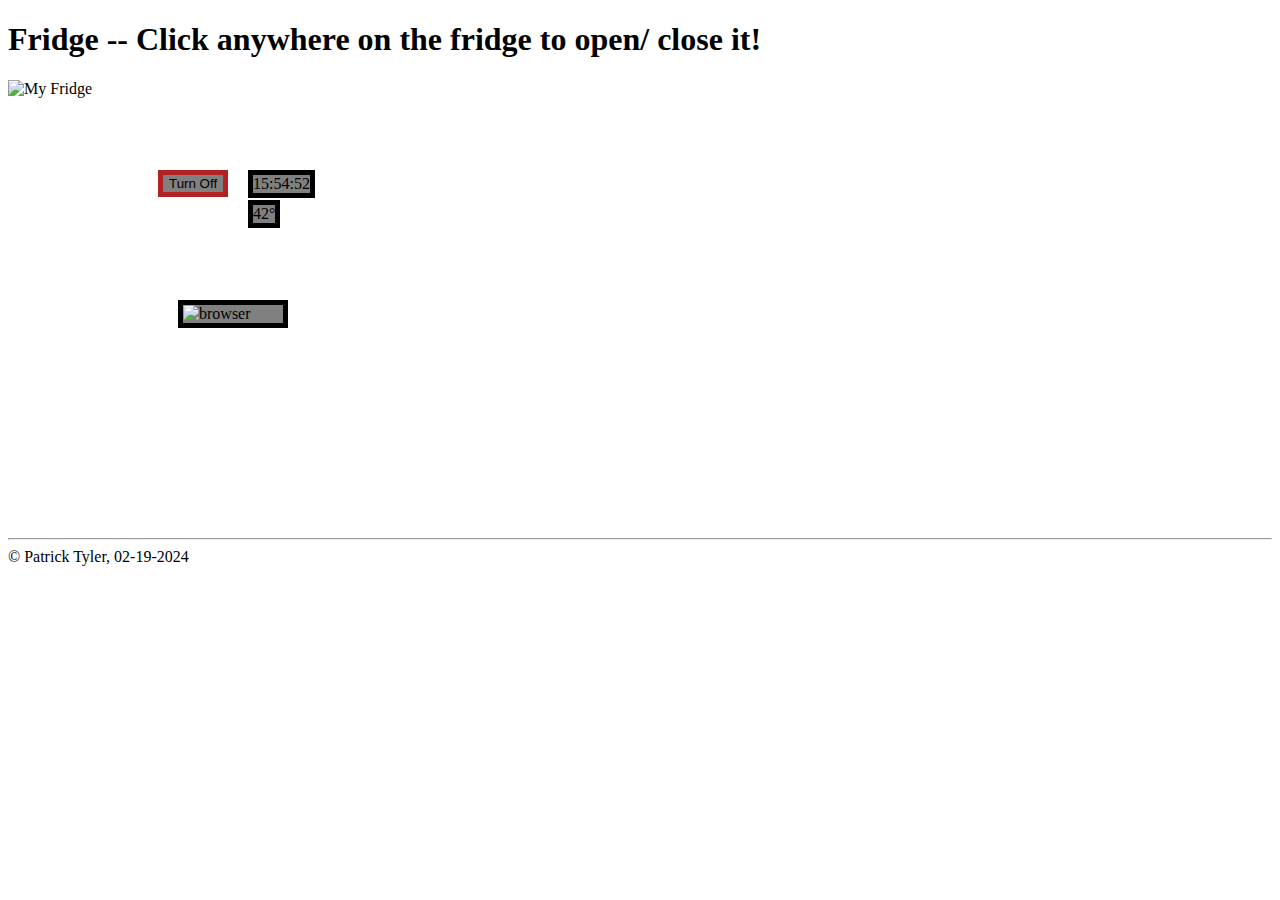
==== fridge.html @ 3e032818 "Added the fridge app (no changes from og submission)" ====
<!doctype html>
<html>

<head>
    <title>E04 Homework</title>
    <style>
        #fridgeContainer {
            position: relative;
            min-width: 450px;
            min-height: 450px;
            display: inline-block;
            cursor: pointer;
        }

        #browser {
            position: absolute;
            border: 5px solid black;
            background-color: grey;
            width: 100px;
            top: 220px;
            left: 170px;
            cursor: default;
        }

        #clock {
            position: absolute;
            border: 5px solid black;
            background-color: grey;
            top: 90px;
            left: 240px;
            cursor: default;
        }

        #temperature {
            position: absolute;
            border: 5px solid black;
            background-color: grey;
            top: 120px;
            left: 240px;
            cursor: default;
        }

        #onOff {
            position: absolute;
            border: 5px solid firebrick;
            background-color: grey;
            top: 90px;
            left: 150px;
            cursor: pointer;
        }

        #openedFridge {
            position: absolute;
            cursor: pointer;
            display: none;
            width: 170px;
            length: 400px;
            top: 240px;
            left: 150px;
        }
    </style>
</head>

<body>
    <h1>
        <header>Fridge -- Click anywhere on the fridge to open/ close it!</header>
    </h1>
    <div id="fridgeContainer">
        <img height="100%" width="100%" onclick="toggleFridge()"
            src="https://cdn.vectorstock.com/i/preview-1x/33/45/open-fridge-cartoon-vector-48493345.jpg"
            alt="My Fridge">
        <button id="onOff" onclick="togglePower()">Turn Off</button>
        <span id="clock"></span>
        <span id="temperature">
            42&deg;</span>
        <img id="browser"
            src="https://static.vecteezy.com/system/resources/thumbnails/014/676/319/small/browser-window-icon-cartoon-style-vector.jpg"
            alt="browser">
    </div>
    <img id="openedFridge" onclick="toggleFridge()"
        src="https://img.freepik.com/free-vector/opened-refrigerator-with-food-inside_1308-100885.jpg?size=626&ext=jpg&ga=GA1.1.1395880969.1709337600&semt=ais"
        alt="Opened Fridge">
    <hr>
    <footer>
        &copy; Patrick Tyler, 02-19-2024
    </footer>
</body>
<script>
    // options which format the time when interacting with js's time api
    const timeOptions = {
        timeZone: 'America/New_York',
        hour12: false,
        hour: 'numeric',
        minute: 'numeric',
        second: 'numeric'
    };
    const clockElement = document.getElementById("clock");
    function updateTime() {
        // getting the current time wiht options from the js api
        const currentTimeEST = new Date().toLocaleString('en-US', timeOptions);
        clockElement.innerText = currentTimeEST;
    }
    updateTime();
    setInterval(updateTime, 1000);

    let isOn = true;
    const toggleElement = document.getElementById("onOff");
    const tempElement = document.getElementById("temperature");
    const browserElement = document.getElementById("browser");

    function togglePower() {
        isOn = !isOn;
        if (isOn) {
            toggleElement.innerText = "Turn Off";
            toggleElement.style.borderColor = "firebrick";
            browserElement.style.display = "block";
            tempElement.style.display = "block";
        } else {
            toggleElement.innerText = "Turn On";
            toggleElement.style.borderColor = "green";
            browserElement.style.display = "none";
            tempElement.style.display = "none";
        }
    }

    let isFridgeClosed = true;
    const openedFridge = document.getElementById("openedFridge");

    function toggleFridge() {
        isFridgeClosed = !isFridgeClosed;
        if (isFridgeClosed) {
            openedFridge.style.display = "block";
        } else {
            openedFridge.style.display = "none";
        }
    }
</script>

</html>
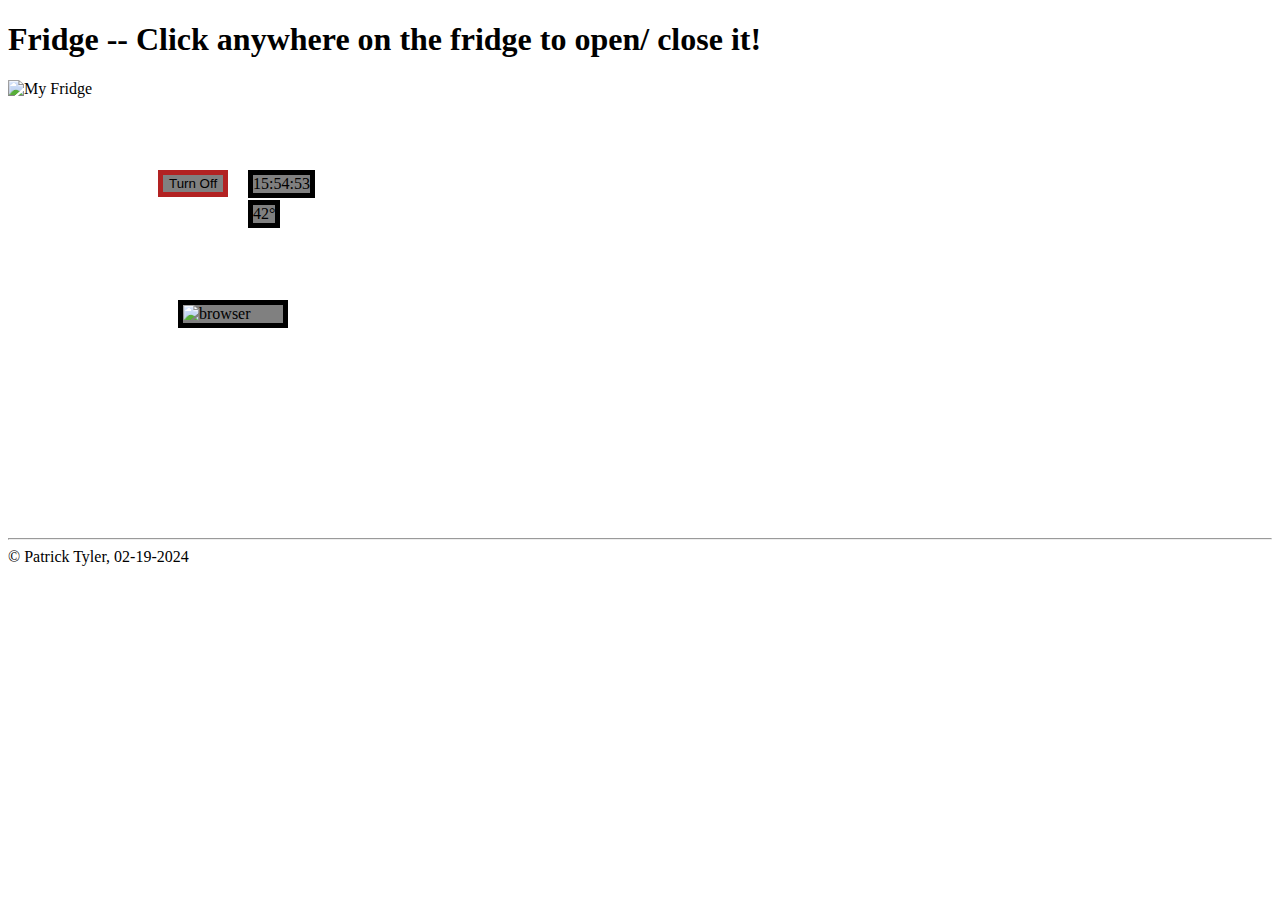
==== commit e1f810e0: "Just saw the announcment that asked to move the css and js out" ====
--- a/fridge.html
+++ b/fridge.html
@@ -3,61 +3,7 @@
 
 <head>
     <title>E04 Homework</title>
-    <style>
-        #fridgeContainer {
-            position: relative;
-            min-width: 450px;
-            min-height: 450px;
-            display: inline-block;
-            cursor: pointer;
-        }
-
-        #browser {
-            position: absolute;
-            border: 5px solid black;
-            background-color: grey;
-            width: 100px;
-            top: 220px;
-            left: 170px;
-            cursor: default;
-        }
-
-        #clock {
-            position: absolute;
-            border: 5px solid black;
-            background-color: grey;
-            top: 90px;
-            left: 240px;
-            cursor: default;
-        }
-
-        #temperature {
-            position: absolute;
-            border: 5px solid black;
-            background-color: grey;
-            top: 120px;
-            left: 240px;
-            cursor: default;
-        }
-
-        #onOff {
-            position: absolute;
-            border: 5px solid firebrick;
-            background-color: grey;
-            top: 90px;
-            left: 150px;
-            cursor: pointer;
-        }
-
-        #openedFridge {
-            position: absolute;
-            cursor: pointer;
-            display: none;
-            width: 170px;
-            length: 400px;
-            top: 240px;
-            left: 150px;
-        }
+    <link rel="stylesheet" type="text/css" href="fridge.css">
     </style>
 </head>
 
@@ -85,55 +31,6 @@
         &copy; Patrick Tyler, 02-19-2024
     </footer>
 </body>
-<script>
-    // options which format the time when interacting with js's time api
-    const timeOptions = {
-        timeZone: 'America/New_York',
-        hour12: false,
-        hour: 'numeric',
-        minute: 'numeric',
-        second: 'numeric'
-    };
-    const clockElement = document.getElementById("clock");
-    function updateTime() {
-        // getting the current time wiht options from the js api
-        const currentTimeEST = new Date().toLocaleString('en-US', timeOptions);
-        clockElement.innerText = currentTimeEST;
-    }
-    updateTime();
-    setInterval(updateTime, 1000);
-
-    let isOn = true;
-    const toggleElement = document.getElementById("onOff");
-    const tempElement = document.getElementById("temperature");
-    const browserElement = document.getElementById("browser");
-
-    function togglePower() {
-        isOn = !isOn;
-        if (isOn) {
-            toggleElement.innerText = "Turn Off";
-            toggleElement.style.borderColor = "firebrick";
-            browserElement.style.display = "block";
-            tempElement.style.display = "block";
-        } else {
-            toggleElement.innerText = "Turn On";
-            toggleElement.style.borderColor = "green";
-            browserElement.style.display = "none";
-            tempElement.style.display = "none";
-        }
-    }
-
-    let isFridgeClosed = true;
-    const openedFridge = document.getElementById("openedFridge");
-
-    function toggleFridge() {
-        isFridgeClosed = !isFridgeClosed;
-        if (isFridgeClosed) {
-            openedFridge.style.display = "block";
-        } else {
-            openedFridge.style.display = "none";
-        }
-    }
+<script src="fridge.js">
 </script>
-
 </html>
--- a/fridge.css
+++ b/fridge.css
@@ -0,0 +1,54 @@
+#fridgeContainer {
+    position: relative;
+    min-width: 450px;
+    min-height: 450px;
+    display: inline-block;
+    cursor: pointer;
+}
+
+#browser {
+    position: absolute;
+    border: 5px solid black;
+    background-color: grey;
+    width: 100px;
+    top: 220px;
+    left: 170px;
+    cursor: default;
+}
+
+#clock {
+    position: absolute;
+    border: 5px solid black;
+    background-color: grey;
+    top: 90px;
+    left: 240px;
+    cursor: default;
+}
+
+#temperature {
+    position: absolute;
+    border: 5px solid black;
+    background-color: grey;
+    top: 120px;
+    left: 240px;
+    cursor: default;
+}
+
+#onOff {
+    position: absolute;
+    border: 5px solid firebrick;
+    background-color: grey;
+    top: 90px;
+    left: 150px;
+    cursor: pointer;
+}
+
+#openedFridge {
+    position: absolute;
+    cursor: pointer;
+    display: none;
+    width: 170px;
+    length: 400px;
+    top: 240px;
+    left: 150px;
+}
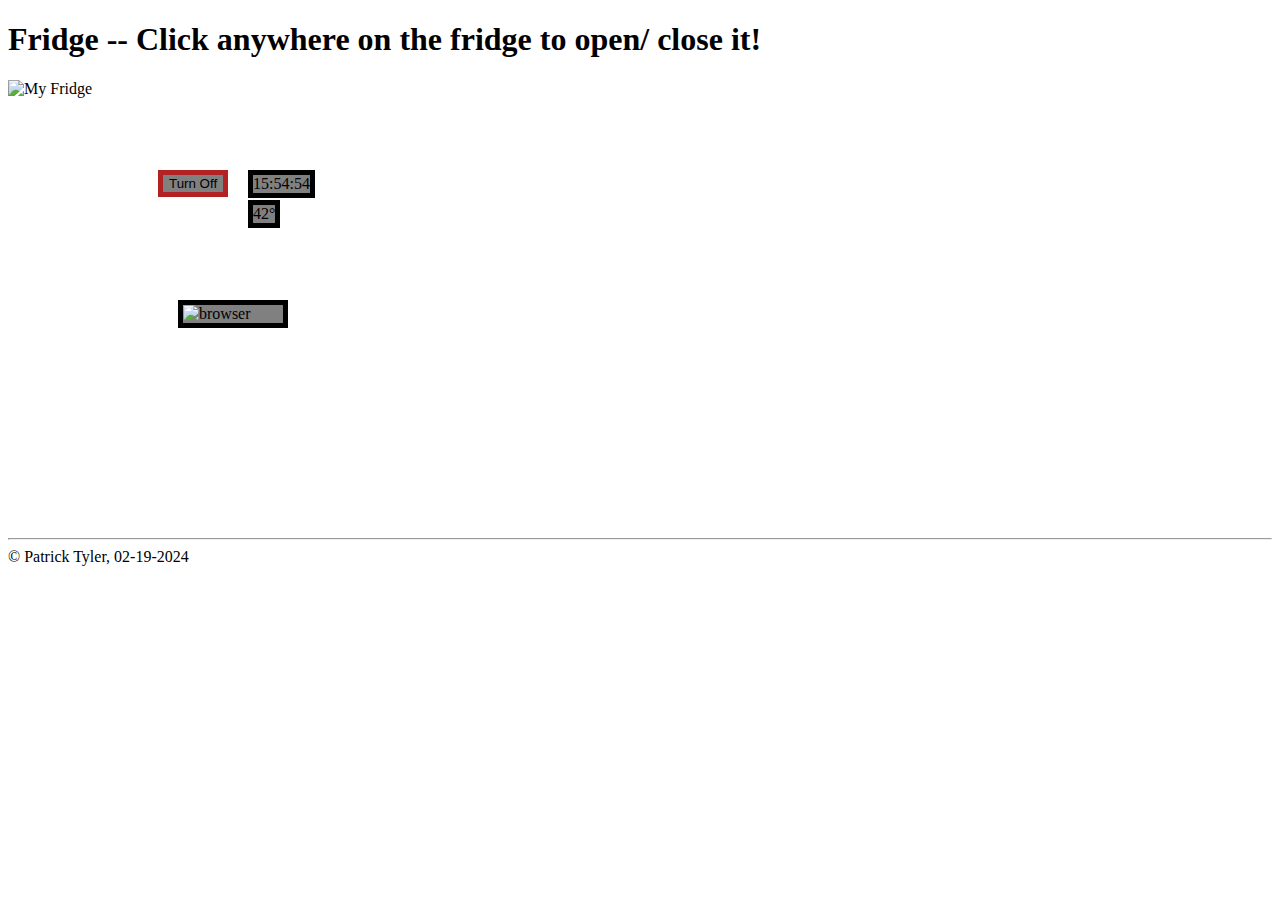
==== commit e9f2977c: "Fixed fride links" ====
--- a/fridge.html
+++ b/fridge.html
@@ -3,7 +3,7 @@
 
 <head>
     <title>E04 Homework</title>
-    <link rel="stylesheet" type="text/css" href="fridge.css">
+    <link rel="stylesheet" type="text/css" href="css/fridge.css">
     </style>
 </head>
 
@@ -31,6 +31,6 @@
         &copy; Patrick Tyler, 02-19-2024
     </footer>
 </body>
-<script src="fridge.js">
+<script src="js/fridge.js">
 </script>
 </html>
--- a/css/fridge.css
+++ b/css/fridge.css
@@ -0,0 +1,54 @@
+#fridgeContainer {
+    position: relative;
+    min-width: 450px;
+    min-height: 450px;
+    display: inline-block;
+    cursor: pointer;
+}
+
+#browser {
+    position: absolute;
+    border: 5px solid black;
+    background-color: grey;
+    width: 100px;
+    top: 220px;
+    left: 170px;
+    cursor: default;
+}
+
+#clock {
+    position: absolute;
+    border: 5px solid black;
+    background-color: grey;
+    top: 90px;
+    left: 240px;
+    cursor: default;
+}
+
+#temperature {
+    position: absolute;
+    border: 5px solid black;
+    background-color: grey;
+    top: 120px;
+    left: 240px;
+    cursor: default;
+}
+
+#onOff {
+    position: absolute;
+    border: 5px solid firebrick;
+    background-color: grey;
+    top: 90px;
+    left: 150px;
+    cursor: pointer;
+}
+
+#openedFridge {
+    position: absolute;
+    cursor: pointer;
+    display: none;
+    width: 170px;
+    length: 400px;
+    top: 240px;
+    left: 150px;
+}
